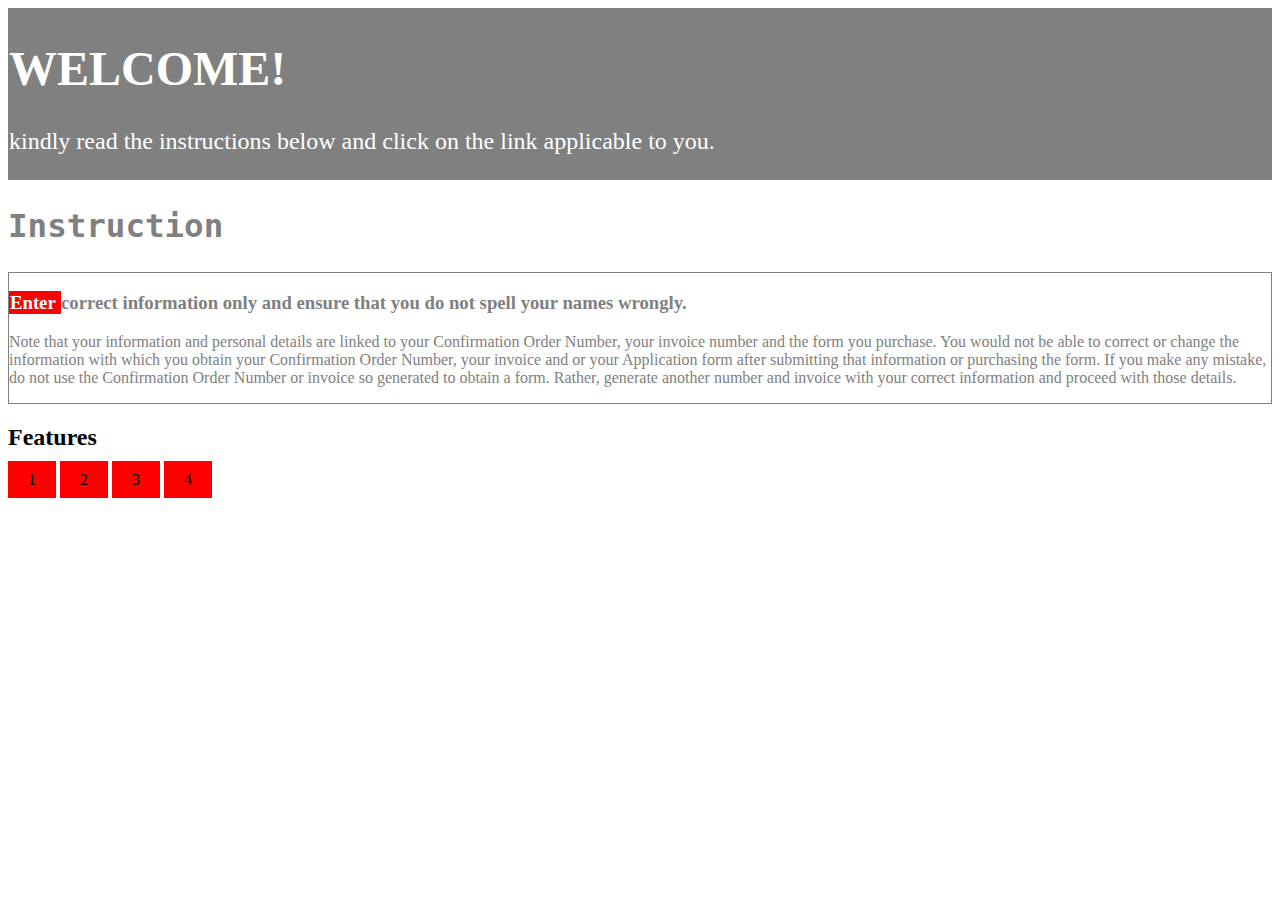
==== index.html @ d81da43b "commit" ====
<!DOCTYPE html>
 <html>
 <head>
 	<title>abiapoly.com</title>
 </head>
 <body>
 	<div style="background-color: gray;color: white; padding: 1px 1px; align-content: center">
 	<h1 style="text-align:left;font-size:300%">WELCOME!</h1>
 	<p style="font-size: 150%"> kindly read the instructions below and click on the link applicable to you.</p>
 	</div>
 	<h2 style="font-size: 250%; color: gray; font-family: monospace;">
 		Instruction
 	</h2>
 	<div style="border: 1px; color: gray;border-style: solid">
 <p>
 	<h3>
 		<span style="background-color: red;color: white;padding: 1px">
 	Enter </span>correct information only and ensure that you do not spell your names wrongly.
 </h3>

	<p>Note that your information and personal details are linked to your Confirmation Order Number, your invoice number and the form you purchase. You would not be able to correct or change the information with which you obtain your Confirmation Order Number, your invoice and or your Application form after submitting that information or purchasing the form. If you make any mistake, do not use the Confirmation Order Number or invoice so generated to obtain a form. Rather, generate another number and invoice with your correct information and proceed with those details.
	</p>
</div>
 </p>
 <h2>
 	Features 
 </h2>

<span style="background-color: red; padding: 10px 20px; width: ">1</span>
<span style="background-color: red; padding: 10px 20px; width: ">2</span>
<span style="background-color: red; padding: 10px 20px; width: ">3</span>
<span style="background-color: red; padding: 10px 20px; width: ">4</span>

 </body>
 </html>
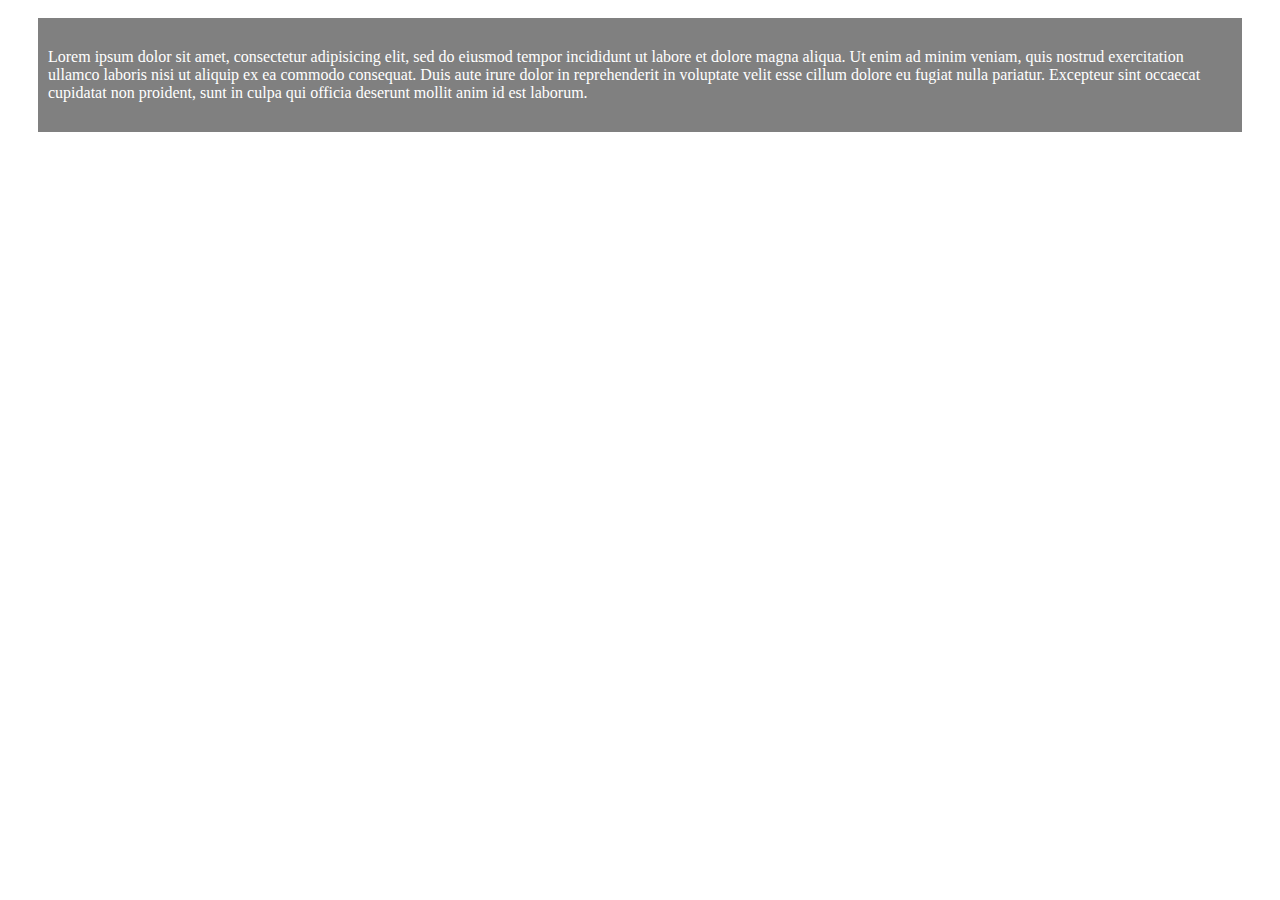
==== commit 69c5beb0: "tested external css" ====
--- a/index.html
+++ b/index.html
@@ -1,35 +1,17 @@
- <!DOCTYPE html>
- <html>
- <head>
- 	<title>abiapoly.com</title>
- </head>
- <body>
- 	<div style="background-color: gray;color: white; padding: 1px 1px; align-content: center">
- 	<h1 style="text-align:left;font-size:300%">WELCOME!</h1>
- 	<p style="font-size: 150%"> kindly read the instructions below and click on the link applicable to you.</p>
- 	</div>
- 	<h2 style="font-size: 250%; color: gray; font-family: monospace;">
- 		Instruction
- 	</h2>
- 	<div style="border: 1px; color: gray;border-style: solid">
- <p>
- 	<h3>
- 		<span style="background-color: red;color: white;padding: 1px">
- 	Enter </span>correct information only and ensure that you do not spell your names wrongly.
- </h3>
-
-	<p>Note that your information and personal details are linked to your Confirmation Order Number, your invoice number and the form you purchase. You would not be able to correct or change the information with which you obtain your Confirmation Order Number, your invoice and or your Application form after submitting that information or purchasing the form. If you make any mistake, do not use the Confirmation Order Number or invoice so generated to obtain a form. Rather, generate another number and invoice with your correct information and proceed with those details.
-	</p>
-</div>
- </p>
- <h2>
- 	Features 
- </h2>
-
-<span style="background-color: red; padding: 10px 20px; width: ">1</span>
-<span style="background-color: red; padding: 10px 20px; width: ">2</span>
-<span style="background-color: red; padding: 10px 20px; width: ">3</span>
-<span style="background-color: red; padding: 10px 20px; width: ">4</span>
-
- </body>
- </html>+<!DOCTYPE html>
+<html>
+<head>
+	<title></title>
+	<link rel="stylesheet" type="text/css" href="styles.css">
+</head>
+<body>
+	<div class="welcomeMessage">
+		Lorem ipsum dolor sit amet, consectetur adipisicing elit, sed do eiusmod
+		tempor incididunt ut labore et dolore magna aliqua. Ut enim ad minim veniam,
+		quis nostrud exercitation ullamco laboris nisi ut aliquip ex ea commodo
+		consequat. Duis aute irure dolor in reprehenderit in voluptate velit esse
+		cillum dolore eu fugiat nulla pariatur. Excepteur sint occaecat cupidatat non
+		proident, sunt in culpa qui officia deserunt mollit anim id est laborum.
+	</div>
+</body>
+</html>--- a/styles.css
+++ b/styles.css
@@ -0,0 +1,8 @@
+body{
+	padding: 10px 30px;
+}
+.welcomeMessage{
+	color: white;
+	padding: 30px 10px;
+	background-color: gray;
+}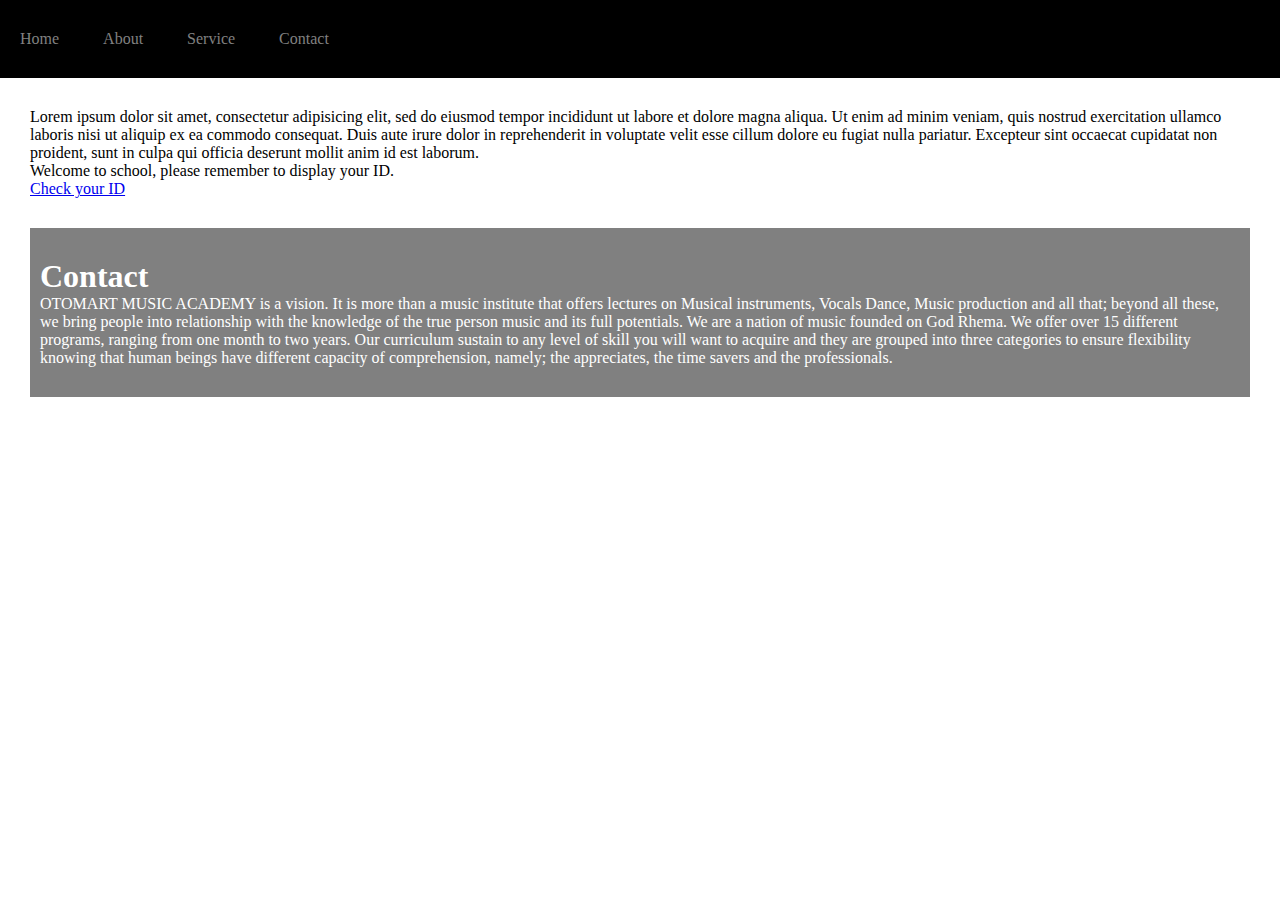
==== commit d97a4917: "i added a menu" ====
--- a/index.html
+++ b/index.html
@@ -5,6 +5,15 @@
 	<link rel="stylesheet" type="text/css" href="styles.css">
 </head>
 <body>
+	<div id="menu">
+		<ul>
+			<li><a href="home.html">Home</a></li>
+			<li><a href="about.html">About</a></li>
+			<li><a href="service.html">Service</a></li>
+			<li><a href="contact.html">Contact</a></li>
+		</ul>
+	</div>
+
 	<div class="welcomeMessage">
 		Lorem ipsum dolor sit amet, consectetur adipisicing elit, sed do eiusmod
 		tempor incididunt ut labore et dolore magna aliqua. Ut enim ad minim veniam,
@@ -12,6 +21,21 @@
 		consequat. Duis aute irure dolor in reprehenderit in voluptate velit esse
 		cillum dolore eu fugiat nulla pariatur. Excepteur sint occaecat cupidatat non
 		proident, sunt in culpa qui officia deserunt mollit anim id est laborum.
+
+		<p>
+			Welcome to school, please remember to display your ID.
+		</p>
+
+		<a href="#!" id="checkid">Check your ID</a>
+
+		<div>
+			<h1>Contact</h1>
+			<p>
+				<span class="bold">OTOMART MUSIC ACADEMY</span> is a vision. It is more than a music institute that offers lectures on Musical instruments, Vocals Dance, Music production and all that; beyond all these, we bring people into relationship with the knowledge of the true person music and its full potentials. We are a nation of music founded on God Rhema.
+
+				We offer over 15 different programs, ranging from one month to two years. Our curriculum sustain to any level of skill you will want to acquire and they are grouped into three categories to ensure flexibility knowing that human beings have different capacity of comprehension, namely; <span class="bold">the appreciates, the time savers and the professionals.</span>
+			</p>
+		</div>
 	</div>
 </body>
 </html>--- a/styles.css
+++ b/styles.css
@@ -1,8 +1,32 @@
+*{
+	margin: 0;
+	padding: 0;
+}
 body{
-	padding: 10px 30px;
+	/*padding: 10px 30px;*/
 }
 .welcomeMessage{
+	margin-top: 30px;
+	padding: 0 30px;
+}
+.welcomeMessage > div{
 	color: white;
 	padding: 30px 10px;
 	background-color: gray;
+	margin-top: 30px;
+}
+.welcomeMessage > #door .bold{
+	font-weight: bold;
+}
+#menu > ul > li{
+	display: inline;
+	margin: 5px 20px;
+}
+#menu > ul > li a{
+	text-decoration: none;
+	color: gray;
+}
+#menu{
+	background-color: black;
+	padding: 30px 0;
 }